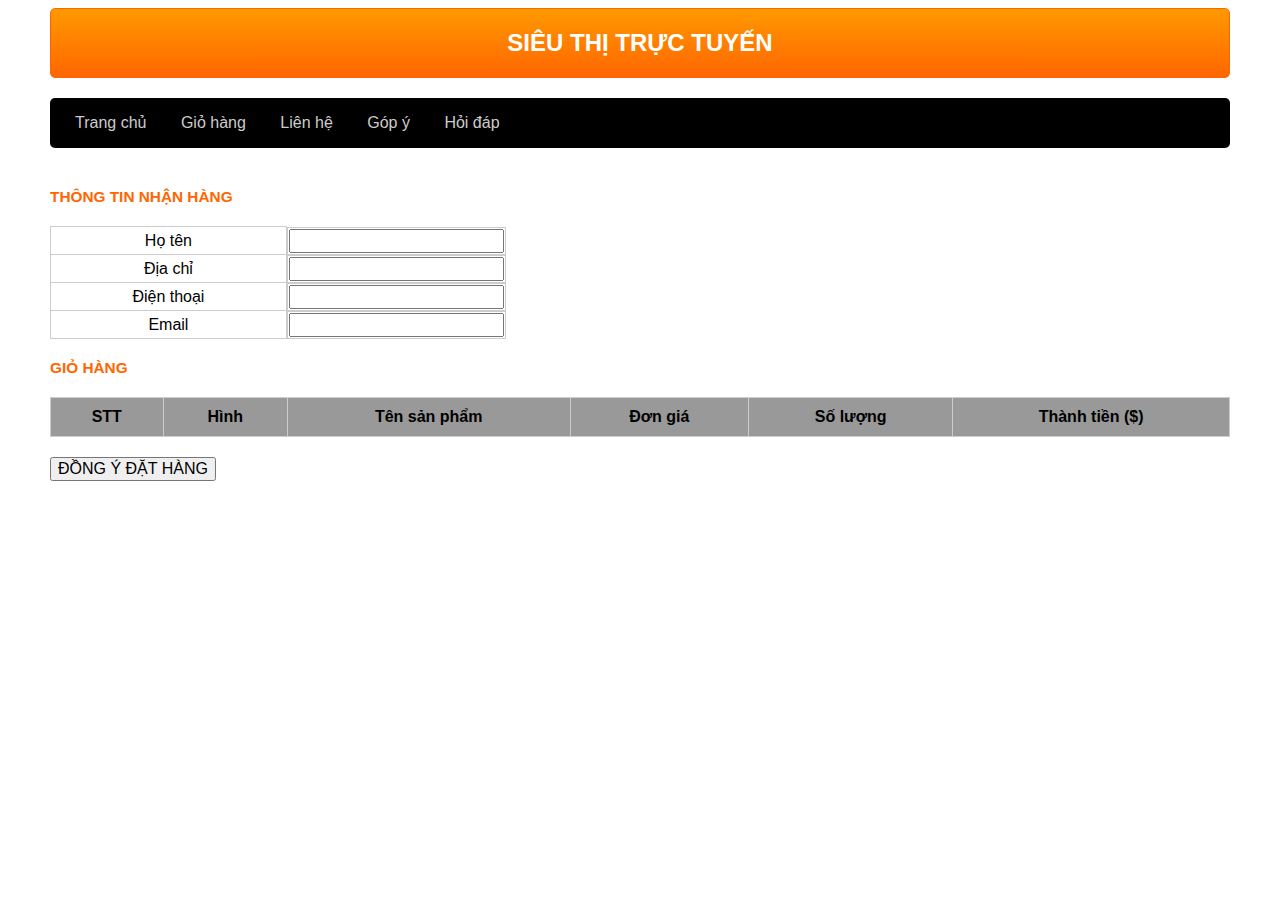
==== thanhtoan.html @ f5eb184d "Add files via upload" ====
<!DOCTYPE html>
<html lang="en">

<head>
    <meta charset="UTF-8">
    <title>Thanh toán</title>
    <link rel="stylesheet" href="css/style.css">
    <script src="js/cart.js"></script>
    <script src="js/checkform.js"></script>
</head>

<body onload="laydon()">
    <div class="boxcenter">
        <div class="row mb header">
            <h1> SIÊU THỊ TRỰC TUYẾN</h1>
        </div>
        <div class="row mb menu">
            <ul>
                <li><a href="index.html">Trang chủ</a></li>
                <li><a href="#">Giỏ hàng</a></li>
                <li><a href="#">Liên hệ</a></li>
                <li><a href="#">Góp ý</a></li>
                <li><a href="#">Hỏi đáp</a></li>
            </ul>
        </div>
        <div class="row mb ">
            <div class="row">
                <h1>THÔNG TIN NHẬN HÀNG</h1>
                <table class="thongtinnhanhang">
                    <tr>
                        <td width="20%">Họ tên</td>
                        <td style="float: left;"><input type="text" id="hoten"></td>
                    </tr>
                    <tr>
                        <td>Địa chỉ</td>
                        <td style="float: left;"><input type="text" id="diachi"></td>
                    </tr>
                    <tr>
                        <td>Điện thoại</td>
                        <td style="float: left;"><input type="number" id="dienthoai"></td>
                    </tr>
                    <tr>
                        <td>Email</td>
                        <td style="float: left;"><input type="email" id="email"></td>
                    </tr>
                </table>
            </div>
            <div class="row mb">
                <h1>GIỎ HÀNG</h1>
                <table>
                    <tr>
                        <th>STT</th>
                        <th>Hình</th>
                        <th>Tên sản phẩm</th>
                        <th>Đơn giá</th>
                        <th>Số lượng</th>
                        <th>Thành tiền ($)</th>
                    </tr>
                    <tbody id="mycart">

                    </tbody>
                </table>
            </div>
            <div class="row mb">
                <button class="dongy" type="submit" onclick="return check();">ĐỒNG Ý ĐẶT HÀNG</button>
            </div>
        </div>

</body>

</html>
---- css/style.css ----
* {
    box-sizing: border-box;
    font-family: sans-serif;
    font-size: 1em;
}

.boxcenter {
    width: 1180px;
    margin: 0 auto;
}

.row {
    float: left;
    width: 100%;
}

.demo {
    background-color: antiquewhite;
    min-height: 100px;
}

.header {
    background-image: linear-gradient(#F90, #F60);
    border: 1px #F60 solid;
    color: rgb(65, 61, 61);
    border-radius: 5px;
}

a {
    text-decoration: none;
}

.giohang {
    position: fixed;
    border-radius: 10px;
    right: 20px;
    top: 20px;
    height: 60px;
    background-image: linear-gradient(#F90, #F60);
    padding: 10px;
    z-index: 5;
}

.giohang img {
    width: 40px;
    float: left;
    margin-right: 5px;
}

.giohang span {
    font-weight: bold;
    font-size: 2vw;
    color: yellow;
    height: 40px;
    line-height: 40px;
}

#showcart {
    position: fixed;
    border-radius: 10px;
    right: 20px;
    top: 80px;
    padding: 10px;
    background-color: #EEE;
    border: 1px solid #CCC;
    z-index: 4;
}

.footer {
    background-color: #F90;
    border: 1px #F60 solid;
    color: #FFF;
    font-size: 0.8vw;
    border-radius: 5px;
    padding: 20px;
}

.header h1 {
    margin: 20px;
    font-size: 1.5em;
    color: #FFF;
    text-align: center;
}

h1 {
    margin: 20px 0px;
    font-size: 1.2vw;
    color: #F60;
}

.menu {
    background-color: black;
    color: #CCC;
    border-radius: 5px;
}

.banner {
    min-height: 300px;
    width: 100%;
    text-align: center;
    background-color: rgb(245, 225, 114);
}

.banner img {
    height: 300px;
}

.boxsp {
    float: left;
    width: calc(32% - 5px);
    min-height: 300px;
    border: 1px #EEE solid;
    border-radius: 5px;
    margin-bottom: 20px;
    position: relative;
    padding: 5px;
}

.boxsp input {
    width: 50px;
    height: 30px;
    position: absolute;
    right: 5px;
    bottom: 40px;
    border-radius: 5px;
    border: 1px #FC0 solid;
}

.boxsp button {
    width: 80px;
    position: absolute;
    right: 60px;
    bottom: 10px;
    background-color: #FF6600;
    border-radius: 5px;
    border: 1px #FC0 solid;
    padding: 5px 0px;
    color: #EEE;
}
button:hover, .giohang:hover{
    cursor: pointer;
}
button:active, .giohang:active{
    transform: scale(0.9);
}

.boxsp .img {
    min-height: 230px;
    text-align: center;
}

.img img {
    height: 220px;
    width: 100%;
    object-fit: cover;
}

.menu ul {
    padding: 0px 10px;
}

.menu ul li {
    list-style-type: none;
    display: inline;
    padding: 0px 15px;
}

.menu ul li a {
    color: #CCC;
    text-decoration: none;
    transition: 0.5s;
}

.menu ul li a:hover {
    color: white;
    font-size: 0.8vw;
}


/* giỏ hàng */

table {
    width: 100%;
    border-collapse: collapse;
}

th {
    background-color: #999;
    padding: 10px;
}

th,
td {
    border: 1px #CCC solid;
    text-align: center;
}

td div {
    width: calc(100% - 20px);
    padding: 0px 10px;
    text-align: right;
}

th div {
    width: calc(100% - 10px);
    padding: 0px 5px;
    text-align: right;
    font-size: 1.5rem;
}

td img {
    width: 100px;
}

.mb {
    margin-bottom: 20px;
}

.mb10 {
    margin-bottom: 10px;
}

.mr {
    margin-right: 2%;
}
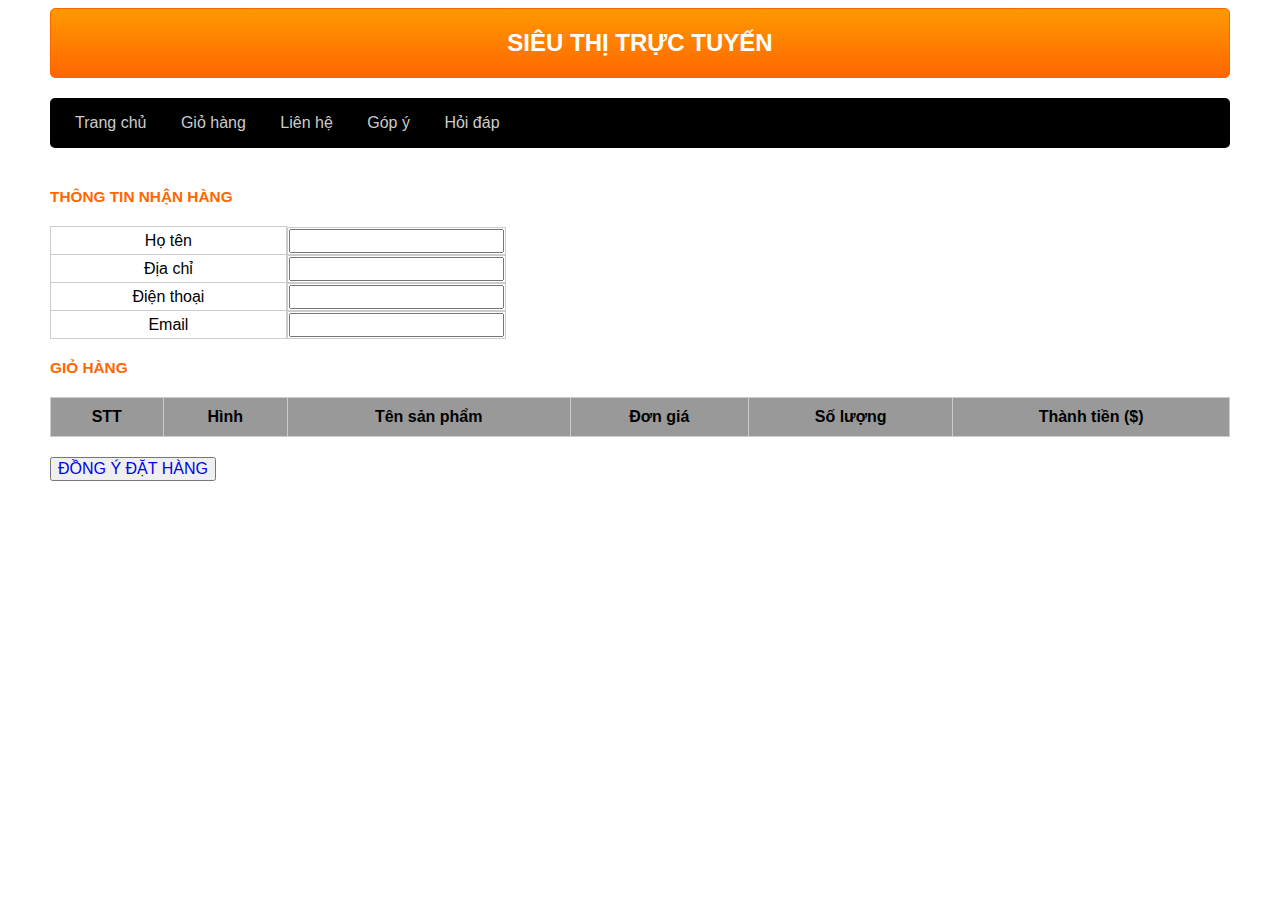
==== commit 04649746: "Update thanhtoan.html" ====
--- a/thanhtoan.html
+++ b/thanhtoan.html
@@ -62,10 +62,10 @@
                 </table>
             </div>
             <div class="row mb">
-                <button class="dongy" type="submit" onclick="return check();">ĐỒNG Ý ĐẶT HÀNG</button>
+                <button class="dongy" type="submit" onclick="return check();"><a href="index.html">ĐỒNG Ý ĐẶT HÀNG</a></button>
             </div>
         </div>
 
 </body>
 
-</html>+</html>
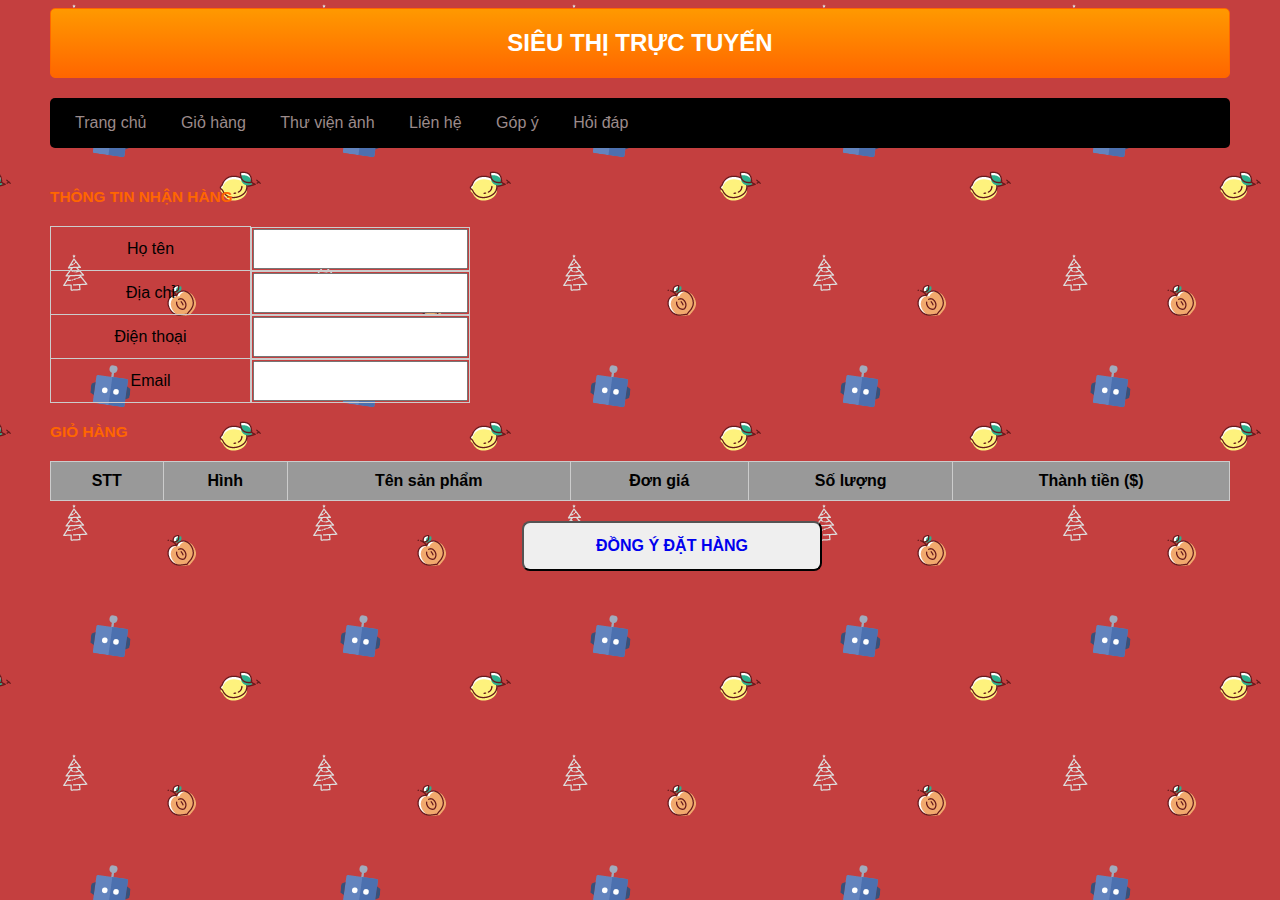
==== commit 7849ab0c: "Add files via upload" ====
--- a/thanhtoan.html
+++ b/thanhtoan.html
@@ -4,12 +4,13 @@
 <head>
     <meta charset="UTF-8">
     <title>Thanh toán</title>
-    <link rel="stylesheet" href="css/style.css">
+    <link rel="stylesheet" href="style.css">
     <script src="js/cart.js"></script>
     <script src="js/checkform.js"></script>
+    <script src="js/login.js"></script>
 </head>
 
-<body onload="laydon()">
+<body onload="laydon(); login();">
     <div class="boxcenter">
         <div class="row mb header">
             <h1> SIÊU THỊ TRỰC TUYẾN</h1>
@@ -17,10 +18,12 @@
         <div class="row mb menu">
             <ul>
                 <li><a href="index.html">Trang chủ</a></li>
-                <li><a href="#">Giỏ hàng</a></li>
+                <li><a href="thanhtoan.html">Giỏ hàng</a></li>
+                <li><a href="Gallery/Gallery.html">Thư viện ảnh</a></li>
                 <li><a href="#">Liên hệ</a></li>
                 <li><a href="#">Góp ý</a></li>
                 <li><a href="#">Hỏi đáp</a></li>
+                <li style="float: right;"><a href="Form/FormAngular.html" id="login" onclick="logout()" style="font-weight: bolder; font-size: larger;"></a></li>
             </ul>
         </div>
         <div class="row mb ">
@@ -28,20 +31,20 @@
                 <h1>THÔNG TIN NHẬN HÀNG</h1>
                 <table class="thongtinnhanhang">
                     <tr>
-                        <td width="20%">Họ tên</td>
-                        <td style="float: left;"><input type="text" id="hoten"></td>
+                        <td style="width: 200px; height: 40px;">Họ tên</td>
+                        <td style="float: left;"><input type="text" id="hoten" style="width: 100%; height: 40px;"></td>
                     </tr>
                     <tr>
-                        <td>Địa chỉ</td>
-                        <td style="float: left;"><input type="text" id="diachi"></td>
+                        <td style="width: 200px; height: 40px;">Địa chỉ</td>
+                        <td style="float: left;"><input type="text" id="diachi" style="width: 100%; height: 40px;"></td>
                     </tr>
                     <tr>
-                        <td>Điện thoại</td>
-                        <td style="float: left;"><input type="number" id="dienthoai"></td>
+                        <td style="width: 200px; height: 40px;">Điện thoại</td>
+                        <td style="float: left;"><input type="number" id="dienthoai" style="width: 100%; height: 40px;"></td>
                     </tr>
                     <tr>
-                        <td>Email</td>
-                        <td style="float: left;"><input type="email" id="email"></td>
+                        <td style="width: 200px; height: 40px;">Email</td>
+                        <td style="float: left;"><input type="email" id="email" style="width: 100%; height: 40px;"></td>
                     </tr>
                 </table>
             </div>
@@ -62,10 +65,15 @@
                 </table>
             </div>
             <div class="row mb">
-                <button class="dongy" type="submit" onclick="return check();"><a href="index.html">ĐỒNG Ý ĐẶT HÀNG</a></button>
+                <button class="dongy" type="submit" onclick="return check();" style="width: 300px; height: 50px; border-radius: 8px; margin: 0 40%; font-weight: bolder;"><a href="index.html">ĐỒNG Ý ĐẶT HÀNG</a></button>
             </div>
         </div>
 
+        <script>
+            var HoTen = sessionStorage.getItem("HoTen");
+            var Email = sessionStorage.getItem("Email");
+            document.getElementById("hoten").value = HoTen;
+            document.getElementById("email").value = Email;
+        </script>
 </body>
-
-</html>
+</html>--- a/style.css
+++ b/style.css
@@ -0,0 +1,231 @@
+* {
+    box-sizing: border-box;
+    font-family: sans-serif;
+    font-size: 1em;
+}
+body{
+    background-image: url("images/backround.png");
+}
+
+.boxcenter {
+    width: 1180px;
+    margin: 0 auto;
+}
+
+.row {
+    float: left;
+    width: 100%;
+}
+
+.demo {
+    background-color: antiquewhite;
+    min-height: 100px;
+}
+
+.header {
+    background-image: linear-gradient(#F90, #F60);
+    border: 1px #F60 solid;
+    color: rgb(65, 61, 61);
+    border-radius: 5px;
+}
+
+a {
+    text-decoration: none;
+}
+
+.giohang {
+    position: fixed;
+    border-radius: 10px;
+    right: 20px;
+    top: 20px;
+    height: 60px;
+    background-image: linear-gradient(#F90, #F60);
+    padding: 10px;
+    z-index: 5;
+}
+
+.giohang img {
+    width: 40px;
+    float: left;
+    margin-right: 5px;
+}
+
+.giohang span {
+    font-weight: bold;
+    font-size: 2vw;
+    color: yellow;
+    height: 40px;
+    line-height: 40px;
+}
+
+#showcart {
+    position: fixed;
+    border-radius: 10px;
+    right: 20px;
+    top: 80px;
+    padding: 10px;
+    background-color: #EEE;
+    border: 1px solid #CCC;
+    z-index: 4;
+}
+
+.footer {
+    background-color: #F90;
+    border: 1px #F60 solid;
+    color: #FFF;
+    font-size: 0.8vw;
+    border-radius: 5px;
+    padding: 20px;
+}
+
+.header h1 {
+    margin: 20px;
+    font-size: 1.5em;
+    color: #FFF;
+    text-align: center;
+}
+
+h1 {
+    margin: 20px 0px;
+    font-size: 1.2vw;
+    color: #F60;
+}
+
+.menu {
+    background-color: black;
+    color: #CCC;
+    border-radius: 5px;
+}
+
+.banner {
+    height: 300px;
+    width: 100%;
+    text-align: center;
+    background-image: linear-gradient(to right top, #6d327c, #485DA6, #00a1ba, #00BF98, #36C486);
+}
+
+.banner img {
+    height: 300px;
+}
+
+.boxsp {
+    float: left;
+    width: calc(32% - 5px);
+    min-height: 300px;
+    border: 1px #EEE solid;
+    border-radius: 5px;
+    margin-bottom: 20px;
+    position: relative;
+    padding: 5px;
+    background-image: radial-gradient(circle, #d16ba5, #c777b9, #ba83ca, #aa8fd8, #9a9ae1, #8aa7ec, #79b3f4, #69bff8, #52cffe, #41dfff, #46eefa, #5ffbf1);
+}
+
+.boxsp input {
+    width: 50px;
+    height: 35px;
+    position: absolute;
+    right: 5px;
+    top: 230px;
+    border-radius: 5px;
+    border: 1px #FC0 solid;
+}
+
+.boxsp button {
+    width: 100px;
+    position: absolute;
+    right: 60px;
+    top: 230px;
+    background-color: #FF6600;
+    border-radius: 5px;
+    border: 1px #FC0 solid;
+    padding: 5px 0px;
+    color: #EEE;
+}
+button:hover, .giohang:hover{
+    cursor: pointer;
+    background-color: #69bff8;
+}
+button:active, .giohang:active{
+    transform: scale(0.9);
+}
+
+.boxsp .img {
+    min-height: 230px;
+    text-align: center;
+}
+
+.img img {
+    height: 220px;
+    max-width: 100%;
+    object-fit: cover;
+    
+}
+
+.menu ul {
+    padding: 0px 10px;
+}
+
+.menu ul li {
+    list-style-type: none;
+    display: inline;
+    padding: 0px 15px;
+}
+
+.menu ul li a {
+    color: rgb(156, 139, 139);
+    text-decoration: none;
+    transition: 0.2s;
+}
+
+.menu ul li a:hover {
+    color: white;
+    text-decoration: underline;
+}
+
+
+/* giỏ hàng */
+
+table {
+    width: 100%;
+    border-collapse: collapse;
+}
+
+th {
+    background-color: #999;
+    padding: 10px;
+}
+
+th,
+td {
+    border: 1px #CCC solid;
+    text-align: center;
+}
+
+td div {
+    width: calc(100% - 20px);
+    padding: 0px 10px;
+    text-align: right;
+}
+
+th div {
+    width: calc(100% - 10px);
+    padding: 0px 5px;
+    text-align: right;
+    font-size: 1.5rem;
+}
+
+td img {
+    width: 100px;
+}
+
+.mb {
+    margin-bottom: 20px;
+}
+
+.mb10 {
+    margin-bottom: 10px;
+}
+
+.mr {
+    margin-right: 2%;
+}